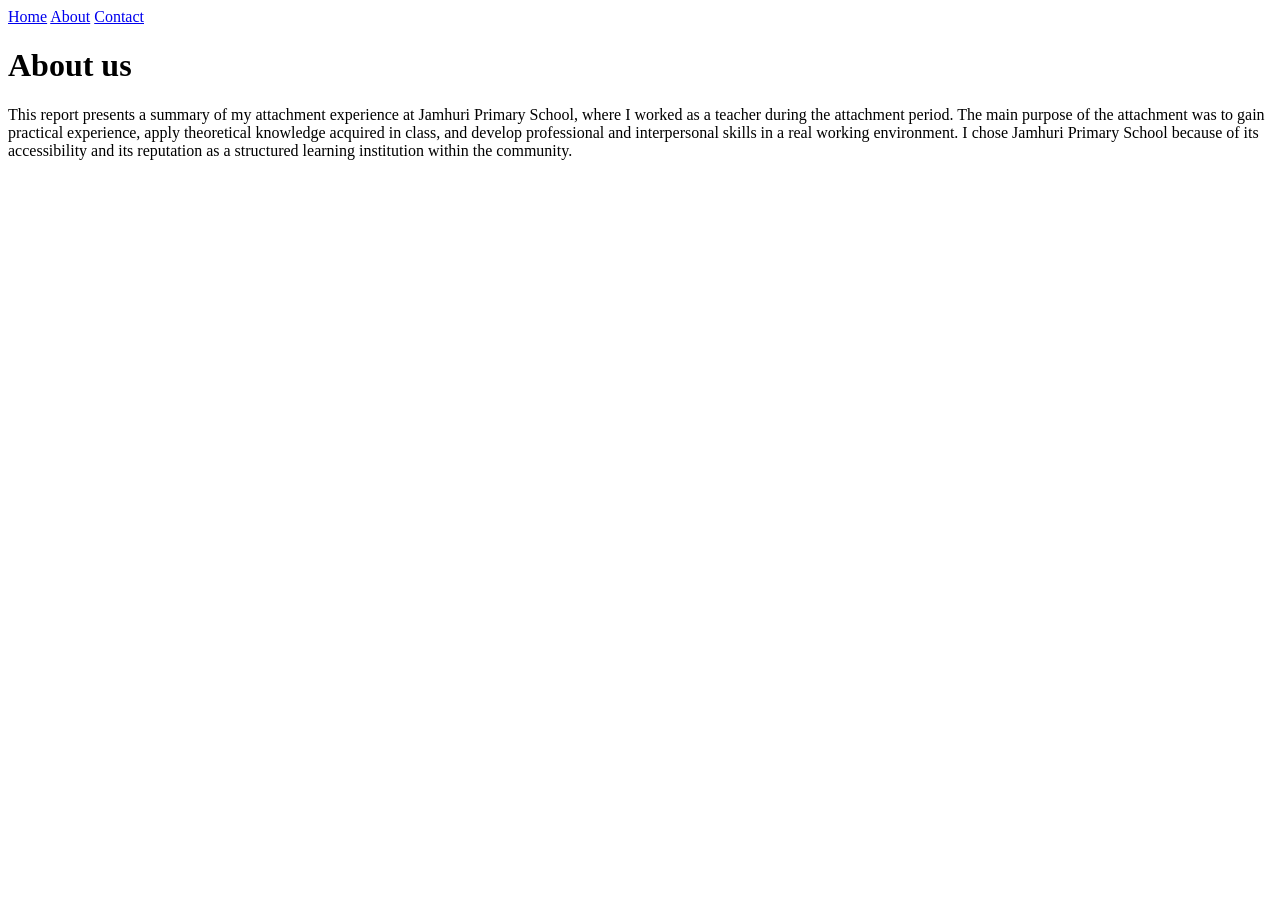
==== about.html @ 79752357 "added pages" ====
<!DOCTYPE html>
<html lang="en">
<head>
    <meta charset="UTF-8">
    <meta name="viewport" content="width=device-width, initial-scale=1.0">
    <title>About us</title>
</head>
<body>
    
    <a href="./">Home</a>
    <a href="about.html">About</a>
    <a href="contact.html">Contact</a>
    <h1>About us</h1>
    <p>
        This report presents a summary of my attachment experience at Jamhuri Primary School,
where I worked as a teacher during the attachment period. The main purpose of the
attachment was to gain practical experience, apply theoretical knowledge acquired in
class, and develop professional and interpersonal skills in a real working environment.
I chose Jamhuri Primary School because of its accessibility and its reputation as a
structured learning institution within the community. 
</p>
    
</body>
</html>
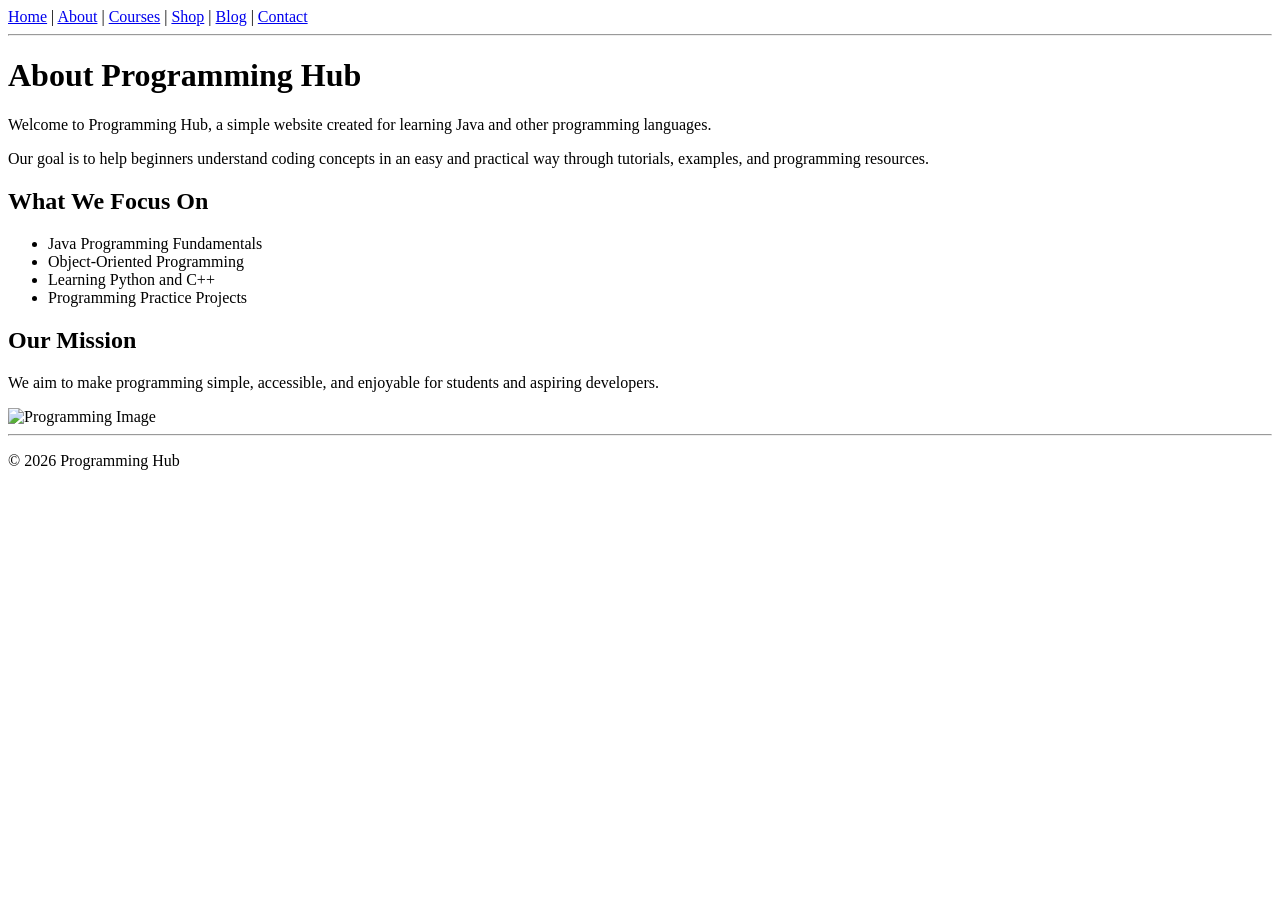
==== commit 29d89d0a: "created 6pages" ====
--- a/about.html
+++ b/about.html
@@ -1,24 +1,58 @@
 <!DOCTYPE html>
-<html lang="en">
+<html>
 <head>
-    <meta charset="UTF-8">
-    <meta name="viewport" content="width=device-width, initial-scale=1.0">
-    <title>About us</title>
+    <title>About Us</title>
 </head>
 <body>
-    
-    <a href="./">Home</a>
-    <a href="about.html">About</a>
-    <a href="contact.html">Contact</a>
-    <h1>About us</h1>
+
+    <!-- Navigation at top -->
+    <nav>
+        <a href="index.html">Home</a> |
+        <a href="about.html">About</a> |
+        <a href="services.html">Courses</a> |
+        <a href="shop.html">Shop</a> |
+        <a href="blog.html">Blog</a> |
+        <a href="contact.html">Contact</a>
+    </nav>
+
+    <hr>
+
+    <h1>About Programming Hub</h1>
+
     <p>
-        This report presents a summary of my attachment experience at Jamhuri Primary School,
-where I worked as a teacher during the attachment period. The main purpose of the
-attachment was to gain practical experience, apply theoretical knowledge acquired in
-class, and develop professional and interpersonal skills in a real working environment.
-I chose Jamhuri Primary School because of its accessibility and its reputation as a
-structured learning institution within the community. 
-</p>
-    
+        Welcome to Programming Hub, a simple website created for learning
+        Java and other programming languages.
+    </p>
+
+    <p>
+        Our goal is to help beginners understand coding concepts in an easy
+        and practical way through tutorials, examples, and programming resources.
+    </p>
+
+    <h2>What We Focus On</h2>
+
+    <ul>
+        <li>Java Programming Fundamentals</li>
+        <li>Object-Oriented Programming</li>
+        <li>Learning Python and C++</li>
+        <li>Programming Practice Projects</li>
+    </ul>
+
+    <h2>Our Mission</h2>
+
+    <p>
+        We aim to make programming simple, accessible, and enjoyable for
+        students and aspiring developers.
+    </p>
+
+    <!-- Optional image -->
+    <img src="coding.jpg" width="400" alt="Programming Image">
+
+    <hr>
+
+    <footer>
+        <p>© 2026 Programming Hub</p>
+    </footer>
+
 </body>
 </html>
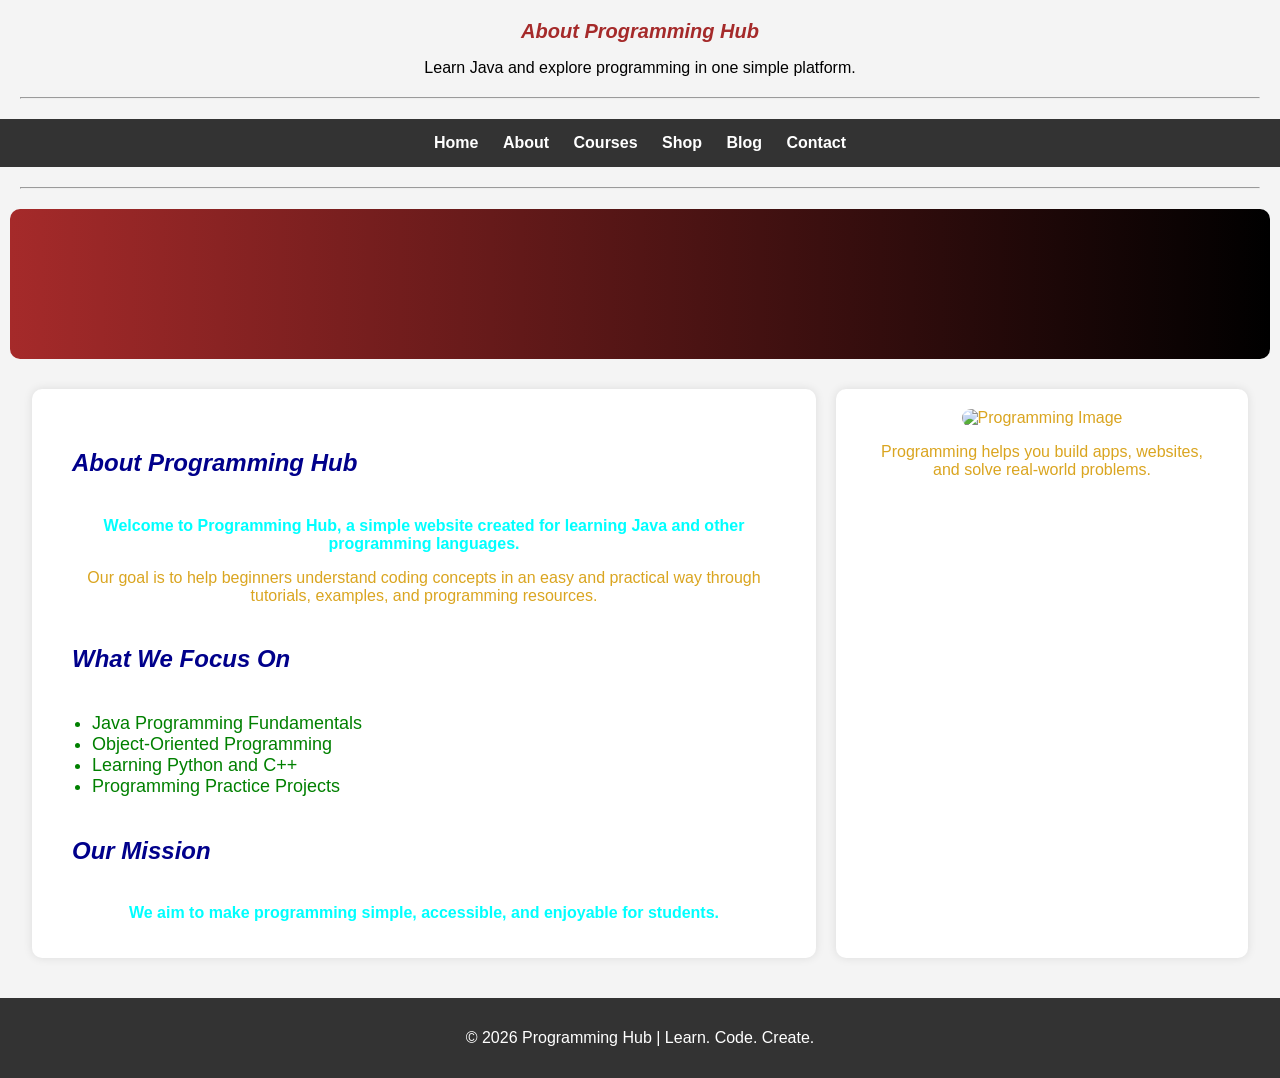
==== commit bdd84879: "added tables" ====
--- a/about.html
+++ b/about.html
@@ -2,56 +2,181 @@
 <html>
 <head>
     <title>About Us</title>
+    <link rel="stylesheet" href="style.css">
+
+    <style>
+        body {
+            font-family: Arial, sans-serif;
+            margin: 0;
+            background-color: #f4f4f4;
+        }
+
+        /* Header */
+        h1 {
+            color: brown;
+            font-size: 20px;
+            font-style: italic;
+            text-align: center;
+            margin-top: 20px;
+        }
+
+        p {
+            text-align: center;
+            padding: 0 20px;
+        }
+
+        /* Navigation */
+        nav {
+            background-color: #333;
+            text-align: center;
+            padding: 15px;
+        }
+
+        nav a {
+            color: white;
+            text-decoration: none;
+            margin: 0 10px;
+            font-weight: bold;
+        }
+
+        nav a:hover {
+            color: aqua;
+        }
+
+        hr {
+            margin: 20px;
+        }
+
+        /* Layout */
+        .row {
+            display: flex;
+            justify-content: center;
+            gap: 20px;
+            padding: 20px;
+        }
+
+        .content {
+            background-color: white;
+            padding: 20px;
+            width: 60%;
+            border-radius: 10px;
+            box-shadow: 0 0 10px rgba(0,0,0,0.1);
+        }
+
+        .sidebar {
+            background-color: white;
+            padding: 20px;
+            width: 30%;
+            border-radius: 10px;
+            box-shadow: 0 0 10px rgba(0,0,0,0.1);
+            text-align: center;
+        }
+
+        .sidebar img {
+            width: 100%;
+            border-radius: 10px;
+        }
+
+        /* Banner */
+        .banner {
+            height: 150px;
+            background: linear-gradient(to right, brown, black);
+            margin: 10px;
+            border-radius: 10px;
+        }
+
+        /* Highlight text */
+        .highlight {
+            color: aqua;
+            font-weight: bold;
+        }
+
+        /* Footer */
+        .footer {
+            background-color: #333;
+            color: white;
+            text-align: center;
+            padding: 15px;
+            margin-top: 20px;
+        }
+    </style>
 </head>
+
 <body>
 
-    <!-- Navigation at top -->
+    <!-- Header -->
+    <h1>About Programming Hub</h1>
+
+    <p>
+        Learn Java and explore programming in one simple platform.
+    </p>
+
+    <hr>
+
+    <!-- Navigation -->
     <nav>
-        <a href="index.html">Home</a> |
-        <a href="about.html">About</a> |
-        <a href="services.html">Courses</a> |
-        <a href="shop.html">Shop</a> |
-        <a href="blog.html">Blog</a> |
+        <a href="index.html">Home</a>
+        <a href="about.html">About</a>
+        <a href="services.html">Courses</a>
+        <a href="shop.html">Shop</a>
+        <a href="blog.html">Blog</a>
         <a href="contact.html">Contact</a>
     </nav>
 
     <hr>
 
-    <h1>About Programming Hub</h1>
+    <!-- Banner -->
+    <div class="banner"></div>
 
-    <p>
-        Welcome to Programming Hub, a simple website created for learning
-        Java and other programming languages.
-    </p>
+    <!-- Content layout -->
+    <div class="row">
 
-    <p>
-        Our goal is to help beginners understand coding concepts in an easy
-        and practical way through tutorials, examples, and programming resources.
-    </p>
+        <div class="content">
 
-    <h2>What We Focus On</h2>
+            <h2>About Programming Hub</h2>
 
-    <ul>
-        <li>Java Programming Fundamentals</li>
-        <li>Object-Oriented Programming</li>
-        <li>Learning Python and C++</li>
-        <li>Programming Practice Projects</li>
-    </ul>
+            <p class="highlight">
+                Welcome to Programming Hub, a simple website created for learning
+                Java and other programming languages.
+            </p>
 
-    <h2>Our Mission</h2>
+            <p>
+                Our goal is to help beginners understand coding concepts in an easy
+                and practical way through tutorials, examples, and programming resources.
+            </p>
 
-    <p>
-        We aim to make programming simple, accessible, and enjoyable for
-        students and aspiring developers.
-    </p>
+            <h2>What We Focus On</h2>
 
-    <!-- Optional image -->
-    <img src="coding.jpg" width="400" alt="Programming Image">
+            <ul>
+                <li>Java Programming Fundamentals</li>
+                <li>Object-Oriented Programming</li>
+                <li>Learning Python and C++</li>
+                <li>Programming Practice Projects</li>
+            </ul>
 
-    <hr>
+            <h2>Our Mission</h2>
 
-    <footer>
-        <p>© 2026 Programming Hub</p>
+            <p class="highlight">
+                We aim to make programming simple, accessible, and enjoyable for students.
+            </p>
+
+        </div>
+
+        <div class="sidebar">
+
+            <img src="coding.jpg" alt="Programming Image">
+
+            <p>
+                Programming helps you build apps, websites, and solve real-world problems.
+            </p>
+
+        </div>
+
+    </div>
+
+    <!-- Footer -->
+    <footer class="footer">
+        <p>© 2026 Programming Hub | Learn. Code. Create.</p>
     </footer>
 
 </body>
--- a/style.css
+++ b/style.css
@@ -0,0 +1,49 @@
+ul{
+    color: green;
+    font-size: 18px;
+}
+
+h2{
+    color: darkblue;
+    padding: 20px;
+    font-style: italic;
+}
+
+div{
+    color: goldenrod;
+    font-style: initial;
+    text-shadow: 0cqh;
+    text-decoration-color: grey;
+    text-decoration: double;
+    text-indent: 0mm;
+}
+
+.highlight{
+    color: violet;
+}
+
+.toplinks a{
+    color: white;
+    background-color: black;
+    padding: 14px 16px;
+    font-size: 17px;
+    text-decoration: none;
+    text-align: center;
+    display: block;
+    float: left;
+    font-size: 24px;
+
+}  
+.content{
+    float: left;
+    width: 10px;
+}
+@media screen and(max-width: 900px){
+.footer{
+    font-size: small;
+    color: cadetblue;
+    background-color: black;
+    padding: 10px;
+    text-align: center;
+}
+}
